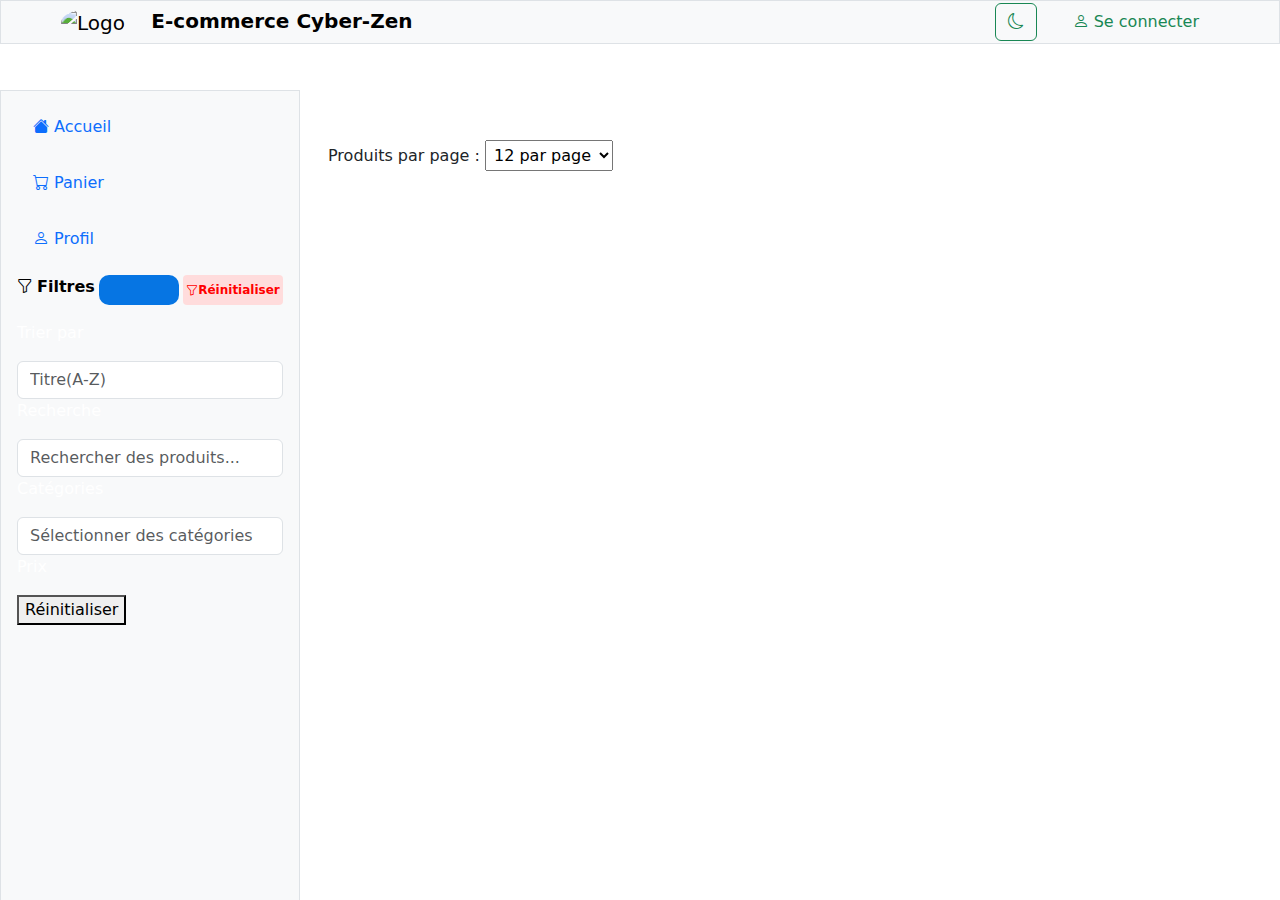
==== Tp2/index.html @ 58e9c0f7 "TP2 Version1" ====
<!DOCTYPE html>
<html lang="en">
<head>
    <meta charset="UTF-8">
    <meta name="viewport" content="width=device-width, initial-scale=1.0">
    <title>TP2</title>
    <link href="https://cdn.jsdelivr.net/npm/bootstrap@5.3.3/dist/css/bootstrap.min.css" rel="stylesheet" integrity="sha384-QWTKZyjpPEjISv5WaRU9OFeRpok6YctnYmDr5pNlyT2bRjXh0JMhjY6hW+ALEwIH" crossorigin="anonymous">
    <link href="https://cdn.jsdelivr.net/npm/bootstrap-icons@1.10.5/font/bootstrap-icons.css" rel="stylesheet">
    <link rel="stylesheet" href="./style.css">
</head>
<body>
    <nav class=" navigation navbar navbar-expand-md  border p-0  px-5">
        <div class="container-fluid py-0">
            <button class="navbar-toggler d-md-none" type="button" data-bs-toggle="collapse" data-bs-target="#menuHamburger" aria-controls="menuHamburger" aria-expanded="false" aria-label="Toggle navigation">
                <span class="navbar-toggler-icon"></span>
            </button>
          <a class="navbar-brand" href="#">
          <img src="/images/logoA.png" alt="Logo" width="80" height="80" class=" rounded-circle">
           <span class="nom"> E-commerce Cyber-Zen </span>
        </a>
          
            <ul class="navbar-nav  ">
                <button class="btn btn-outline-success me-4" type="button"><i class="bi bi-moon"></i></button>
              <button class="btn btn-outline-success me-2 border-0" type="button"><i class="bi bi-person"></i> Se connecter</button>
            </ul>
           </div> 
          </nav>
      <div class=" contenu d-flex">
        <!-- Menu vertical -->
        
        <div class="navbar-collapse border collapse d-md-block w-100 w-md-25" id="menuHamburger">
            <ul class="nav flex-column text-white p-3  gap-3" >
             <div class="element" ><li class="nav-item"><a class="nav-link " href="#"><i class="bi bi-house-fill"></i> Accueil</a></li></div> 
             <div class="element"  ><li class="nav-item"><a class="nav-link " href="#"><i class="bi bi-cart"></i> Panier</a></li></div>
              <div class="element"  ><li class="nav-item"><a class="nav-link " href="#"><i class="bi bi-person"></i> Profil</a></li></div>
            
              <div class="fonctionalités ">
                <div  class="filtre">
                    <i class="bi bi-funnel"></i>
                    <p>Filtres</p>
                    <p id="filtre" class="nbproduit"></p>
                   <div class="réanitiliser">
                        <i class="bi bi-funnel"></i>
                        Réinitialiser   
                    </div>
                </div>
                <div>
                    <p>Trier par </p>
                    <input type="text" class="form-control" placeholder="Titre(A-Z)" aria-label="Titre(A-Z)">
                </div>
                <div>
                    <p>Recherche </p>
                    <input type="text" class="form-control" placeholder="Rechercher des produits..." aria-label="Rechercher">
                </div>
                <div>
                    <p>Catégories </p>
                    <input type="text" class="form-control" placeholder="Sélectionner des catégories" aria-label="Sélectionner">
                </div>
                <div>
                    <div id="filtre_prix">
                    <p>Prix </p>
                    <button> Réinitialiser</button>
                    </div>

                </div>     
            </ul>
          </div>
        
          
    


    <div class="container  ">
        <div class="row">
            <div class="d-flex  mb-3">
            <p id="statistique"></p>
        
        <div>
        <label class="ms-3" for="itemsPerPage">Produits par page :</label>
        <select class="mantine-Select-input p-1" id="itemsPerPage" name="itemsPerPage">
            <option value="12">12 par page</option>
            <option value="24">24 par page</option>
            <option value="36">36 par page</option>
            <option value="48">48 par page</option>
        </select>
        </div></div>
    </div>
        <div id="container" class="articles row "></div>
    </div>
</div>

  
    <script>
        const url = 'https://api.daaif.net/products';

document.getElementById('itemsPerPage').addEventListener('change', function () {
    fetch(url)
        .then(response => response.json())
        .then(data => {
            let nbpages = parseInt(this.value, 10) || data.total; 
            console.log("Nombre d'éléments par page sélectionné :", nbpages);

            afficher(data.products.slice(0, nbpages));

            document.getElementById('statistique').innerHTML = `Nombre total de produits : ${data.total}`;

            const filtre = document.getElementById('filtre');
            filtre.innerHTML = data.products.length ? `${data.products.length} produits` : 'Aucun produit disponible';
        })
        .catch(error => console.error("Erreur lors de la récupération des produits :", error));
});

// Chargement initial de tous les produits
fetch(url)
    .then(response => response.json())
    .then(data => {
        let nbpages = parseInt(this.value, 10) || data.total; 
            console.log("Nombre d'éléments par page sélectionné :", nbpages);

            document.getElementById('statistique').innerHTML = `Nombre total de produits : ${data.total}`;

            const filtre = document.getElementById('filtre');
            filtre.innerHTML = data.products.length ? `${data.products.length} produits` : 'Aucun produit disponible';

        afficher(data.products); // Affiche tous les produits au départ
    });

function afficher(produits) {
    const container = document.getElementById('container');
    container.innerHTML = '';

    if (!Array.isArray(produits) || produits.length === 0) {
        container.innerHTML = '<p class="text-warning">Aucun produit disponible.</p>';
        return;
    }

    produits.forEach(produit => {
        const card = document.createElement('div');
        card.className = 'col-12 col-md-6 col-lg-4 mb-4';

        const cardInner = document.createElement('div');
        cardInner.className = 'card shadow';

        const img = document.createElement('img');
        img.className = 'card-img-top';
        img.src = produit.images && produit.images.length > 0 ? produit.images[0] : 'https://via.placeholder.com/150';
        img.alt = produit.title || "Image indisponible";

        const cardBody = document.createElement('div');
        cardBody.className = 'card-body';

        const title = document.createElement('h5');
        title.className = 'card-title';
        title.textContent = produit.title || "Nom inconnu";

        const price = document.createElement('p');
        price.className = 'card-price fw-bold';
        price.textContent = produit.price ? `${produit.price}€` : 'Prix non disponible';

        const description = document.createElement('p');
        description.className = 'card-text';
        description.textContent = produit.description || "Pas de description.";

        const button = document.createElement('a');
        button.className = 'btn btn-primary w-100';
        button.textContent = 'Voir les détails';
        button.href = '#';

        cardBody.appendChild(title);
        cardBody.appendChild(description);
        cardBody.appendChild(price);
        cardBody.appendChild(button);

        cardInner.appendChild(img);
        cardInner.appendChild(cardBody);
        card.appendChild(cardInner);
        container.appendChild(card);
    });
}



    </script>
    
    
<script src="https://cdn.jsdelivr.net/npm/bootstrap@5.3.3/dist/js/bootstrap.bundle.min.js" integrity="sha384-YvpcrYf0tY3lHB60NNkmXc5s9fDVZLESaAA55NDzOxhy9GkcIdslK1eN7N6jIeHz" crossorigin="anonymous"></script>
</body>
</html>
---- Tp2/style.css ----
.nom {
    font-size: 20px;
    font-weight: bold;
    color: #blue;
    margin-left: 20px;
}

.navigation {
    display: flex;
    width: 100%;
    justify-content: space-between;
    align-items: center;
    padding: 10px 20px;
    background-color: #f8f9fa;
    border-bottom: 1px solid #dee2e6;
    position: fixed; /* Reste fixe en haut de la page */
    z-index: 1000; /* Assure que la barre de navigation est au-dessus des autres éléments */
}
#menuHamburger {
    top: 90px;
    height: 100vh; /* Prend toute la hauteur de l'écran */
    position: fixed; /* Reste fixe sur le côté gauche */    
    z-index: 1000; /* Assure que le menu est au-dessus des autres éléments */
    background-color: #f8f9fa; /* Couleur de fond du menu */
}
@media (min-width: 768px) {
    #menuHamburger {
      width: 300px !important;
    }
  }
  

.container {
    margin-top: 140px;
    display: flex;
    flex-wrap: wrap;
    justify-content: space-between;
}
@media (min-width: 768px) {
    .container {
        margin-left: 300px !important;
    }
  }
.card {
    height: 450px;
    border-radius: 10px;
 
}
.card-text {
    display: -webkit-box;
    -webkit-line-clamp: 2; /* Limite à 2 lignes */
    -webkit-box-orient: vertical;
    overflow: hidden;
    max-height: 3rem; 
}

.card-img-top {
    width: 100%;
    height: 200px;  /* Ajuste la hauteur ici */
    object-fit: cover;  /* Cela permet de garder le ratio de l'image */
}

.card-title {
    font-size: 18px;
    font-weight: bold;
    color: #333;
    margin: 20px 0;
}
.card-text {
    font-size: 14px;
    color: gray;
    font-weight: bold
    margin: 10px 0;
}
.card-price {
    font-size: 16px;
    color: #fff;
    text-align: center;
    background-color:rgb(6, 117, 227);
    width: 70px;
    border-radius: 10px;
}

.element :hover {
    transform: scale(1.05);
    background-color:rgb(188, 227, 250);
    border-radius: 10px;

    transition: transform 0.3s ease;
}

.filtre{
    display: flex;
    justify-content: space-between;
    color: black;
    font-size: 16px;
    font-weight: bold;
}
.nbproduit{
    font-size: 14px;
    color: #fff;
    text-align: center;
    background-color:rgb(6, 117, 227);
    width: 80px;
    height: 30px;
    border-radius: 10px;
    font-weight: normal;
}
.réanitiliser{
    display: flex;
    color : red;
    font-size: 12px;
    background-color: rgb(255, 220, 220);
    width: 100px;
    height: 30px;
    border-radius: 4px;
    font-weight: 600;
    align-items: center;
    justify-content: center;
}

.prix-label{
    font-size: 16px;
    font-weight: bold;
    color: rgba(90, 91, 91, 0.9);
    margin: 20px 0;
}
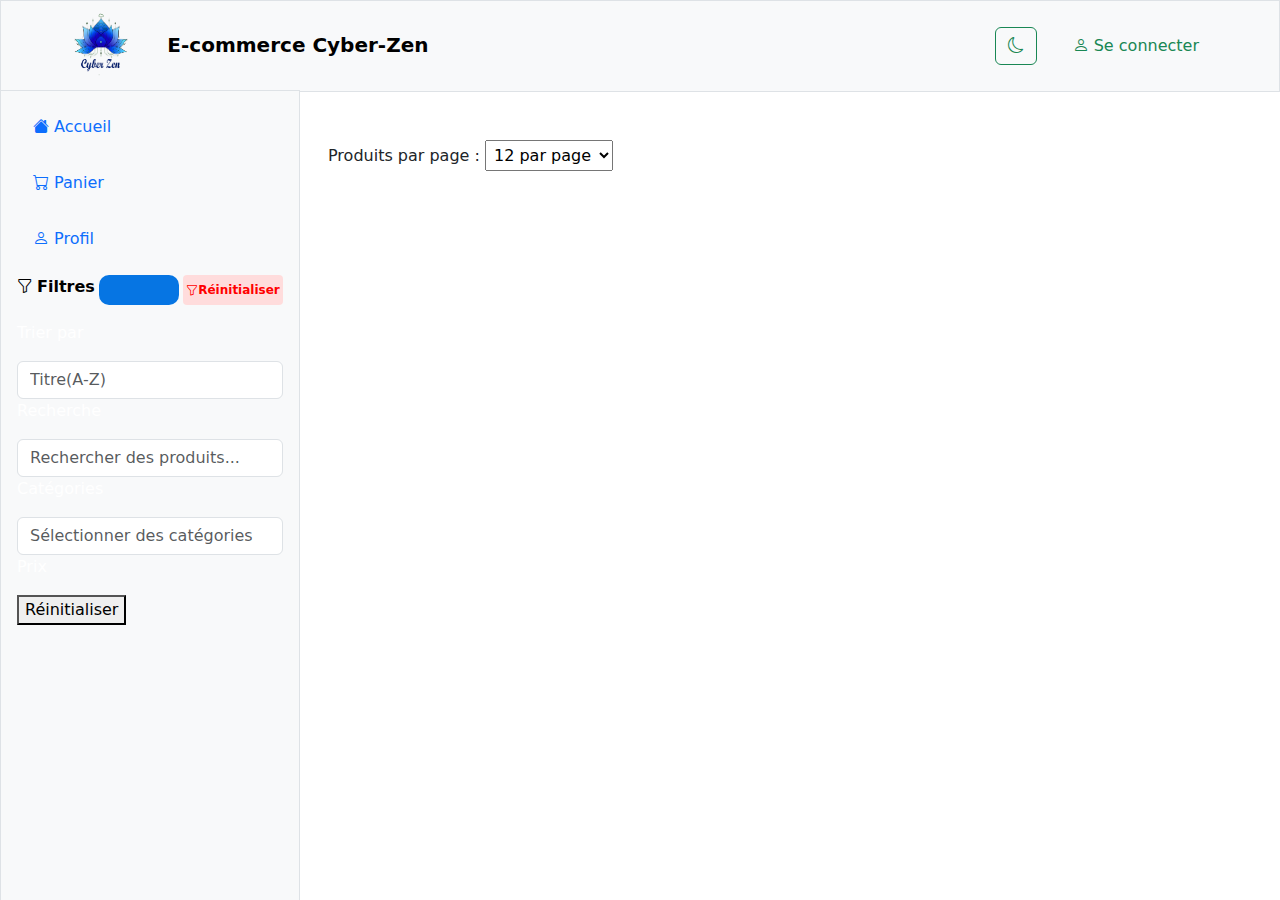
==== commit a32afc60: "TP2 Version2" ====
--- a/Tp2/index.html
+++ b/Tp2/index.html
@@ -15,7 +15,7 @@
                 <span class="navbar-toggler-icon"></span>
             </button>
           <a class="navbar-brand" href="#">
-          <img src="/images/logoA.png" alt="Logo" width="80" height="80" class=" rounded-circle">
+          <img src="/Tp2/images/logoA.png" alt="Logo" width="80" height="80" class=" rounded-circle">
            <span class="nom"> E-commerce Cyber-Zen </span>
         </a>
           
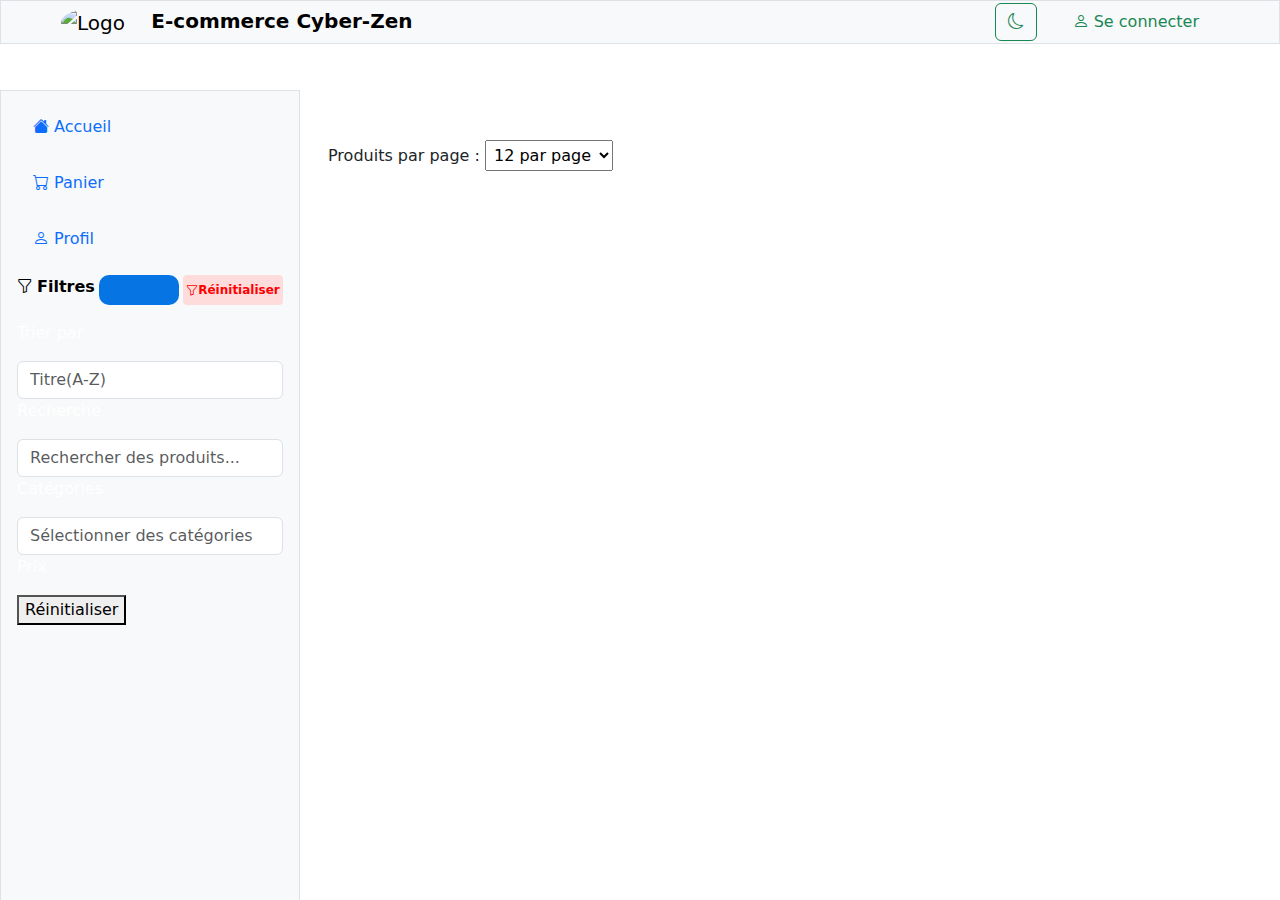
==== commit 14cca5e9: "TP2 Version2.1" ====
--- a/Tp2/index.html
+++ b/Tp2/index.html
@@ -15,7 +15,7 @@
                 <span class="navbar-toggler-icon"></span>
             </button>
           <a class="navbar-brand" href="#">
-          <img src="/Tp2/images/logoA.png" alt="Logo" width="80" height="80" class=" rounded-circle">
+          <img src="./Tp2/images/logoA.png" alt="Logo" width="80" height="80" class=" rounded-circle">
            <span class="nom"> E-commerce Cyber-Zen </span>
         </a>
           
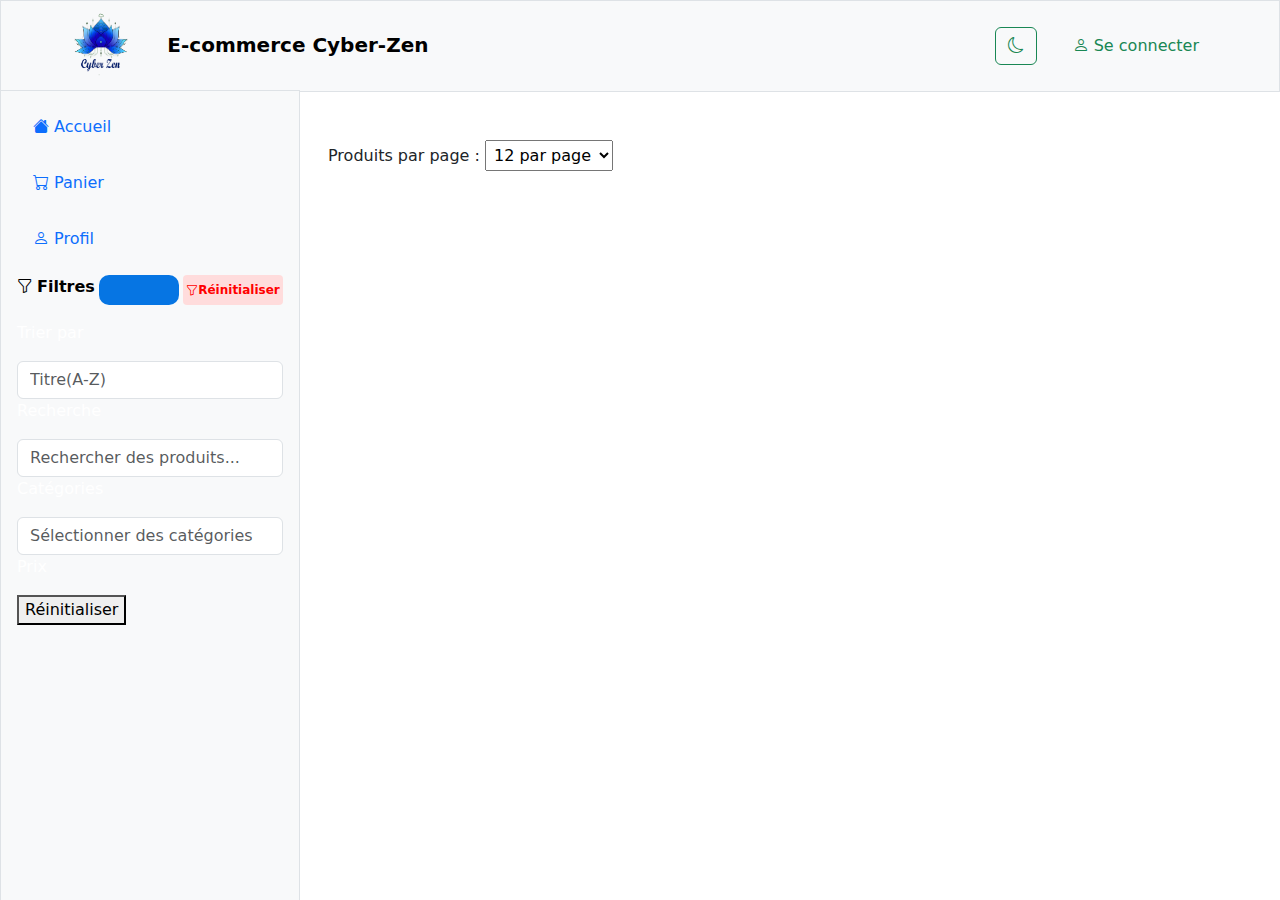
==== commit e1541e8a: "TP2 Version2.1" ====
--- a/Tp2/index.html
+++ b/Tp2/index.html
@@ -15,7 +15,7 @@
                 <span class="navbar-toggler-icon"></span>
             </button>
           <a class="navbar-brand" href="#">
-          <img src="./Tp2/images/logoA.png" alt="Logo" width="80" height="80" class=" rounded-circle">
+          <img src="../Tp2/images/logoA.png" alt="Logo" width="80" height="80" class=" rounded-circle">
            <span class="nom"> E-commerce Cyber-Zen </span>
         </a>
           
